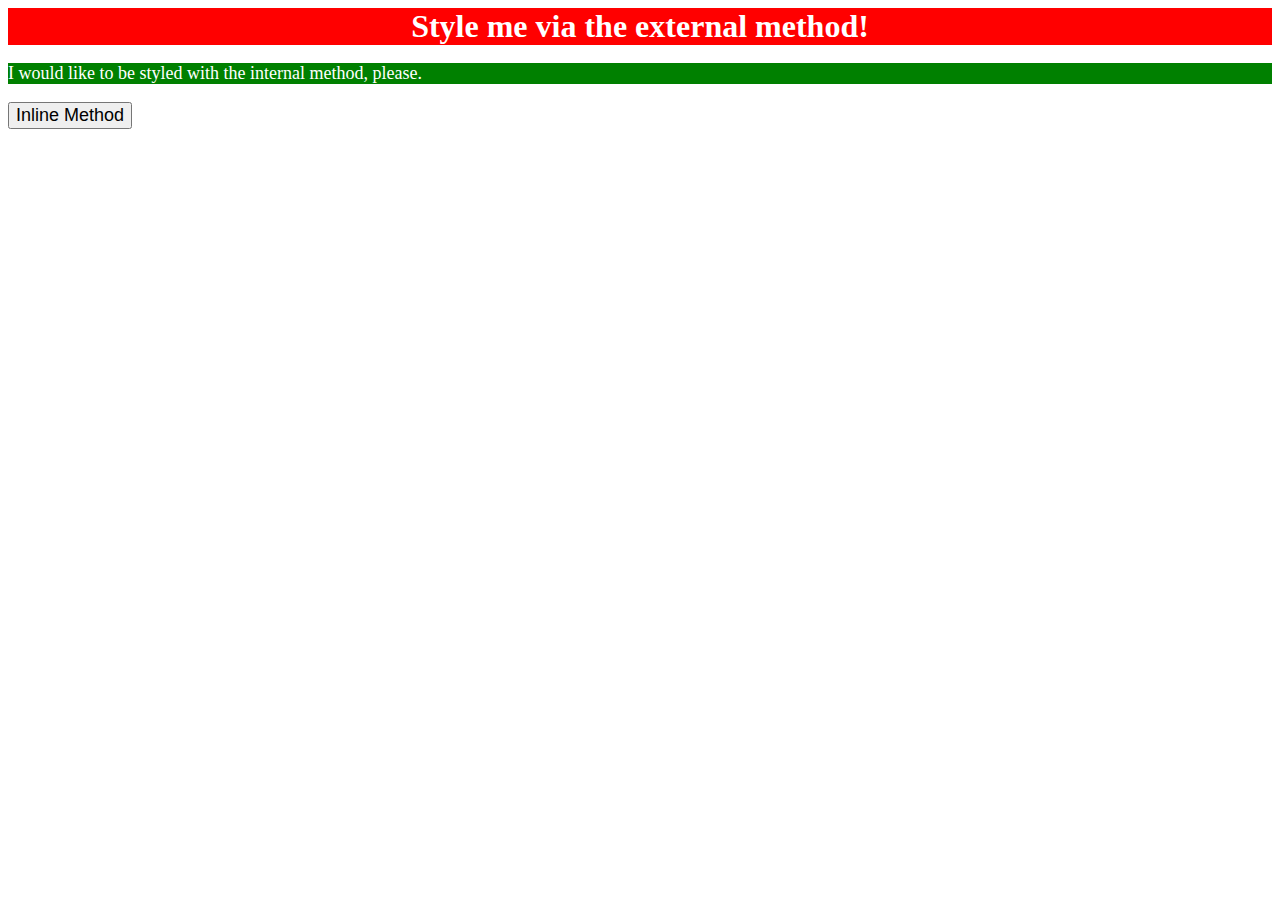
==== foundations/01-css-methods/index.html @ 564be1bc "Make desired changes regarding css to index.html" ====
<!DOCTYPE html>
<html lang="en">
  <head>
    <link rel="stylesheet" href="./style.css">
    <style>
      p {
        background-color: green;
        color: white;
        font-size: 18px;
      }
    </style>
    <meta charset="UTF-8">
    <meta http-equiv="X-UA-Compatible" content="IE=edge">
    <meta name="viewport" content="width=device-width, initial-scale=1.0">
    <title>Methods for Adding CSS</title>
  </head>
  <body>
    <div>Style me via the external method!</div>
    <p>I would like to be styled with the internal method, please.</p>
    <button style="font-size: 18px;">Inline Method</button>
  </body>
</html>
---- foundations/01-css-methods/style.css ----
div {
  background-color: red;
  color: white;
  font-size: 32px;
  text-align: center;
  font-weight: bold;
}
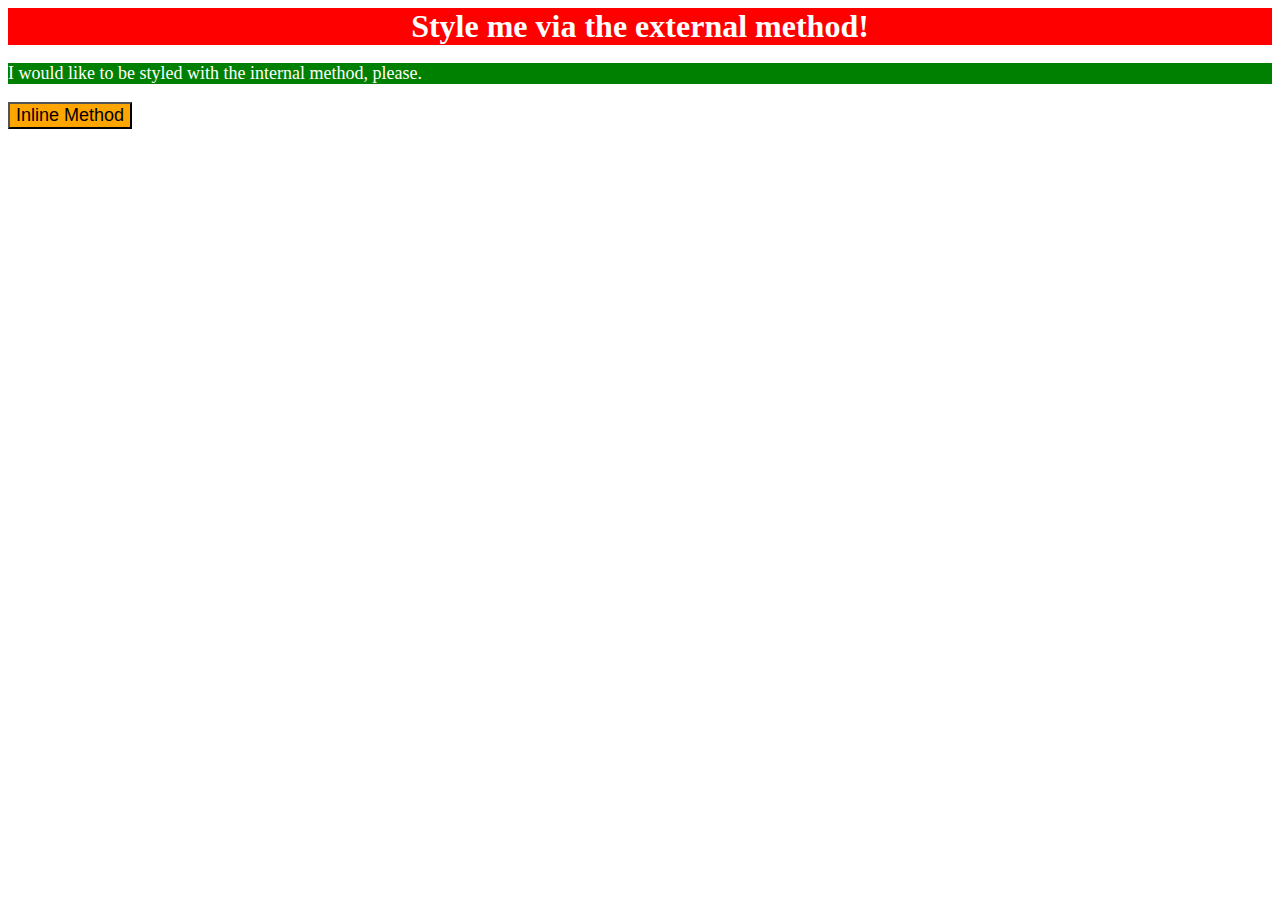
==== commit f58adf73: "Fix absent color attribution" ====
--- a/foundations/01-css-methods/index.html
+++ b/foundations/01-css-methods/index.html
@@ -17,6 +17,6 @@
   <body>
     <div>Style me via the external method!</div>
     <p>I would like to be styled with the internal method, please.</p>
-    <button style="font-size: 18px;">Inline Method</button>
+    <button style="background-color: orange; font-size: 18px;">Inline Method</button>
   </body>
 </html>